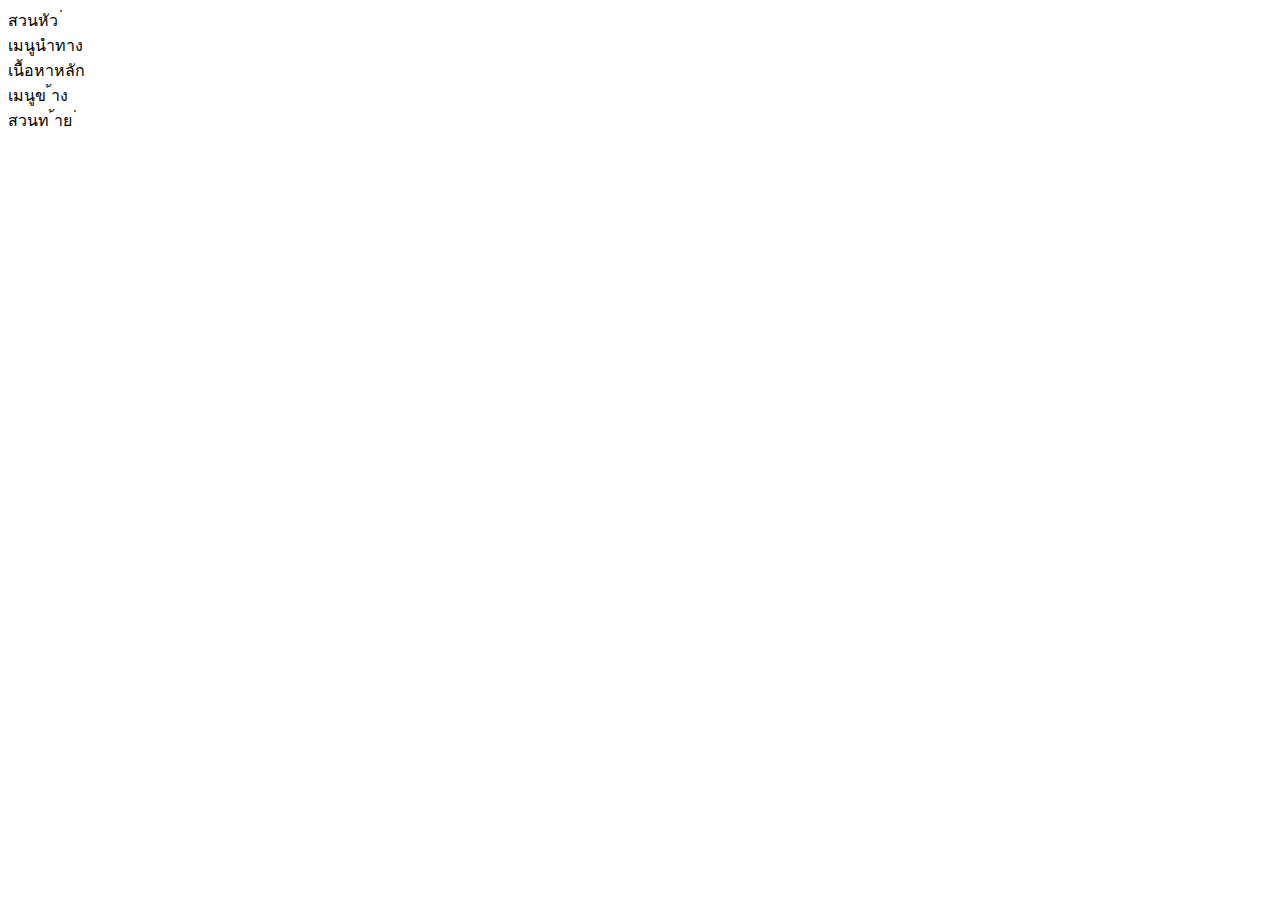
==== index.html @ 5dd159df "เพิ่มโครงสร้าง HTML พื้นฐาน" ====
<!-- index.html -->
<!DOCTYPE html>
<html lang="th">
    <head>
        <meta charset="UTF-8">
        <meta name="viewport" content="width=device-width, initial-scale=1.0">
        <title>Grid Layout Lab</title>
        <link rel="stylesheet" href="styles.css">
    </head>
    <body>
        <div class="grid-container">
            <header class="header">สวนหัว ่ </header>
            <nav class="nav">เมนูนําทาง</nav>
            <main class="main">เนื้อหาหลัก</main>
            <aside class="sidebar">เมนูข ้าง</aside>
            <footer class="footer">สวนท ้าย ่ </footer>
        </div>
    </body>
</html>
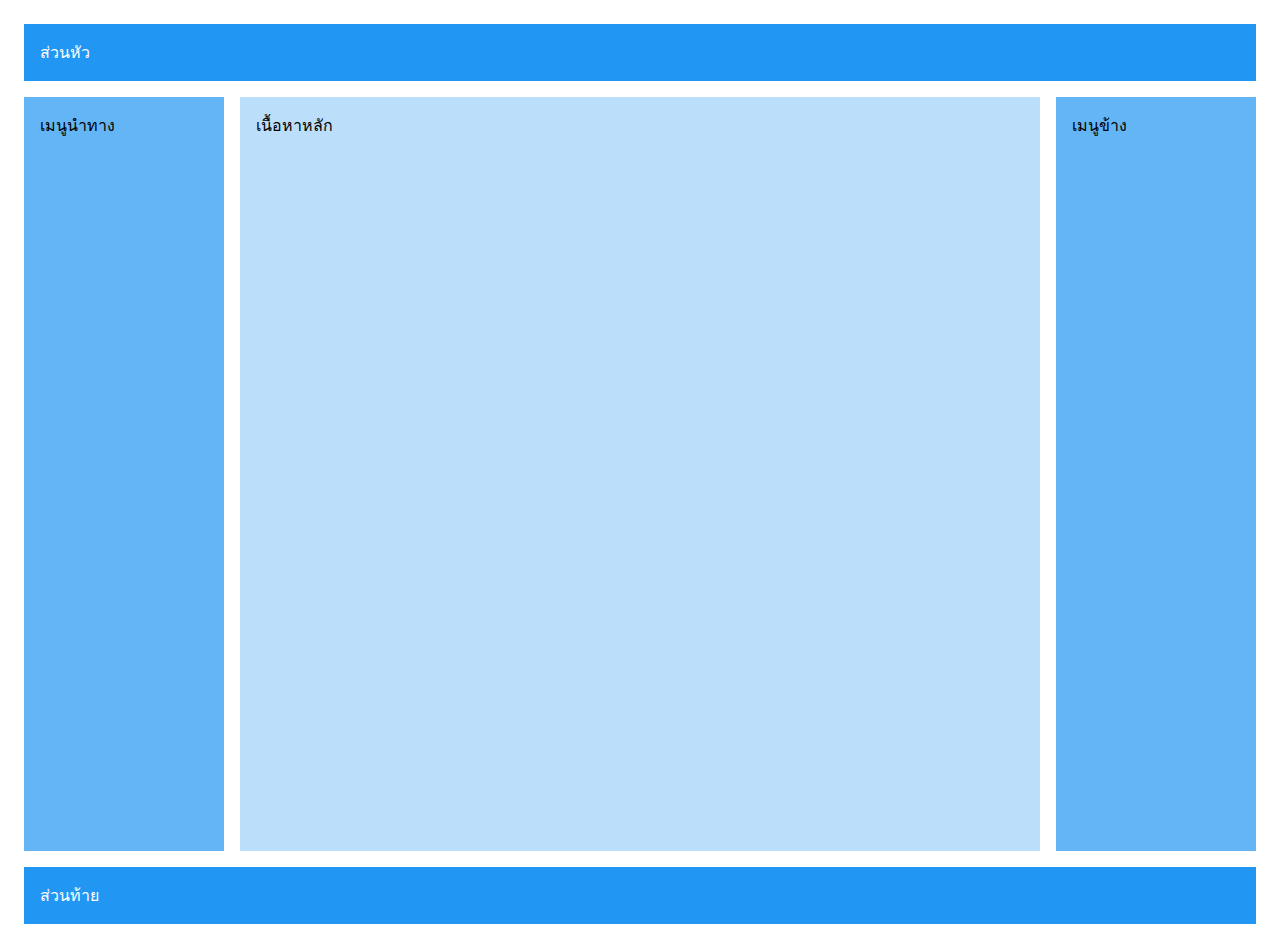
==== commit 2428ea02: "เพิ่ม Media Queries สํ าหรับ Responsive Design" ====
--- a/index.html
+++ b/index.html
@@ -5,15 +5,15 @@
         <meta charset="UTF-8">
         <meta name="viewport" content="width=device-width, initial-scale=1.0">
         <title>Grid Layout Lab</title>
-        <link rel="stylesheet" href="styles.css">
+        <link rel="stylesheet" href="css/style.css">
     </head>
     <body>
         <div class="grid-container">
-            <header class="header">สวนหัว ่ </header>
+            <header class="header">ส่วนหัว </header>
             <nav class="nav">เมนูนําทาง</nav>
             <main class="main">เนื้อหาหลัก</main>
-            <aside class="sidebar">เมนูข ้าง</aside>
-            <footer class="footer">สวนท ้าย ่ </footer>
+            <aside class="sidebar">เมนูข้าง</aside>
+            <footer class="footer">ส่วนท้าย </footer>
         </div>
     </body>
 </html>--- a/css/style.css
+++ b/css/style.css
@@ -0,0 +1,63 @@
+/* styles.css */
+.grid-container {
+    display: grid;
+    grid-template-areas:
+    "header header header"
+    "nav main sidebar"
+    "footer footer footer";
+    grid-template-columns: 200px 1fr 200px;
+    grid-template-rows: auto 1fr auto;
+    min-height: 100vh;
+    gap: 1rem;
+    padding: 1rem;
+}
+.header {
+    grid-area: header;
+    background: #2196F3;
+    padding: 1rem;
+    color: white;
+}
+.nav {
+    grid-area: nav;
+    background: #64B5F6;
+    padding: 1rem;
+}
+.main {
+    grid-area: main;
+    background: #BBDEFB;
+    padding: 1rem;
+}
+.sidebar {
+    grid-area: sidebar;
+    background: #64B5F6;
+    padding: 1rem;
+}
+.footer {
+    grid-area: footer;
+    background: #2196F3;
+    padding: 1rem;
+    color: white;
+}
+
+@media (max-width: 768px) {
+    .grid-container {
+    grid-template-areas:
+    "header header"
+    "nav nav"
+    "main sidebar"
+    "footer footer";
+    grid-template-columns: 1fr 200px;
+    }
+}
+
+@media (max-width: 480px) {
+    .grid-container {
+    grid-template-areas:
+    "header"
+    "nav"
+    "main"
+    "sidebar"
+    "footer";
+    grid-template-columns: 1fr;
+    }
+}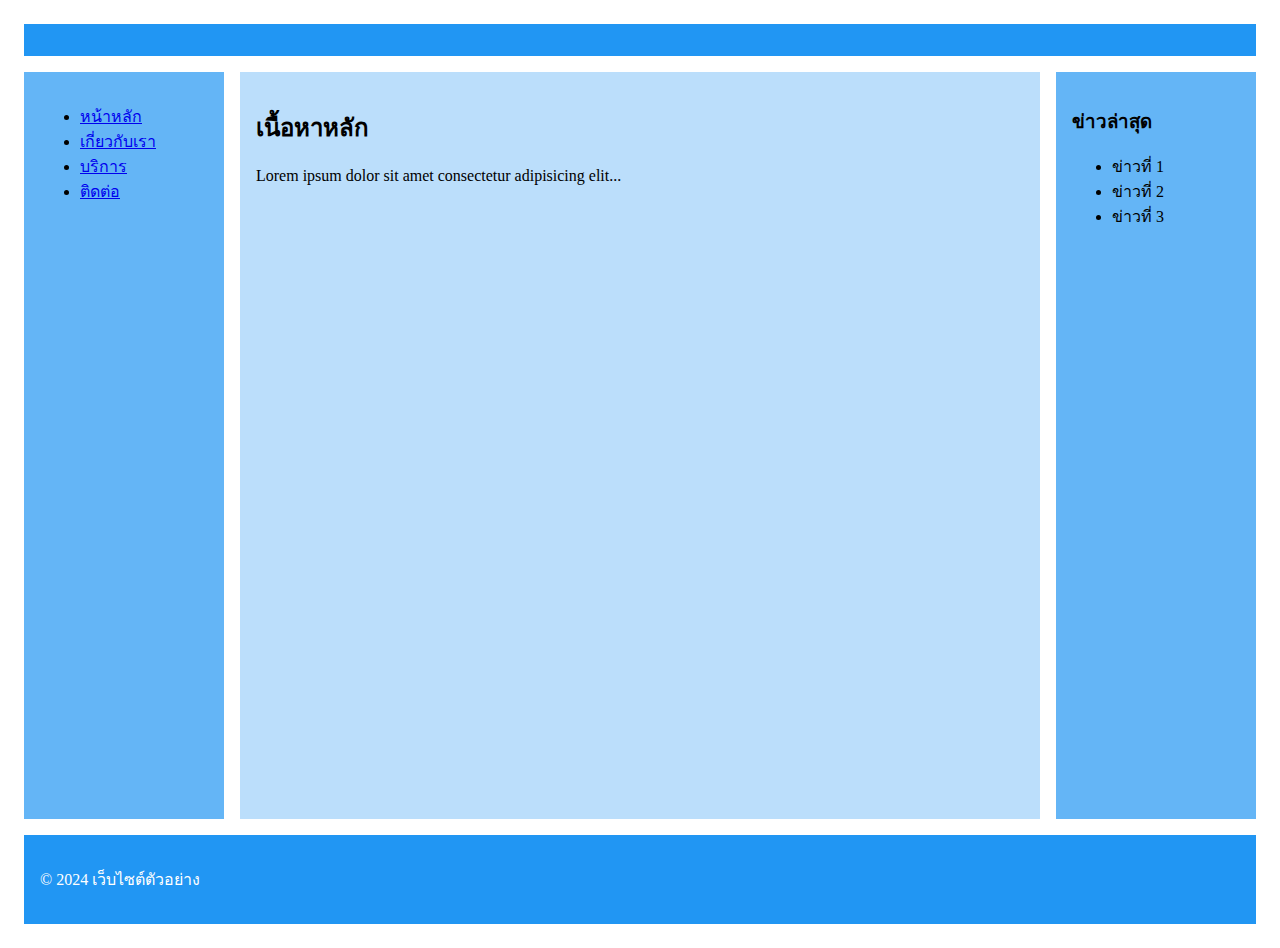
==== commit 829833b1: "เพิ่มเนื้อหาจําลองสํ าหรับทดสอบ Responsive" ====
--- a/index.html
+++ b/index.html
@@ -9,11 +9,32 @@
     </head>
     <body>
         <div class="grid-container">
-            <header class="header">ส่วนหัว </header>
-            <nav class="nav">เมนูนําทาง</nav>
-            <main class="main">เนื้อหาหลัก</main>
-            <aside class="sidebar">เมนูข้าง</aside>
-            <footer class="footer">ส่วนท้าย </footer>
+            <header class="header">
+                
+            </header>
+            <nav class="nav">
+                <ul>
+                    <li><a href="#">หน้าหลัก</a></li>
+                    <li><a href="#">เกี่ยวกับเรา</a></li>
+                    <li><a href="#">บริการ</a></li>
+                    <li><a href="#">ติดต่อ</a></li>
+                </ul>
+            </nav>
+            <main class="main">
+                <h2>เนื้อหาหลัก</h2>
+                <p>Lorem ipsum dolor sit amet consectetur adipisicing elit...</p>
+            </main>
+            <aside class="sidebar">
+                <h3>ข่าวล่าสุด</h3>
+                <ul>
+                    <li>ข่าวที่ 1</li>
+                    <li>ข่าวที่ 2</li>
+                    <li>ข่าวที่ 3</li>
+                </ul>
+            </aside>
+            <footer class="footer">
+                <p>&copy; 2024 เว็บไซต์ตัวอย่าง</p>
+            </footer>
         </div>
     </body>
 </html>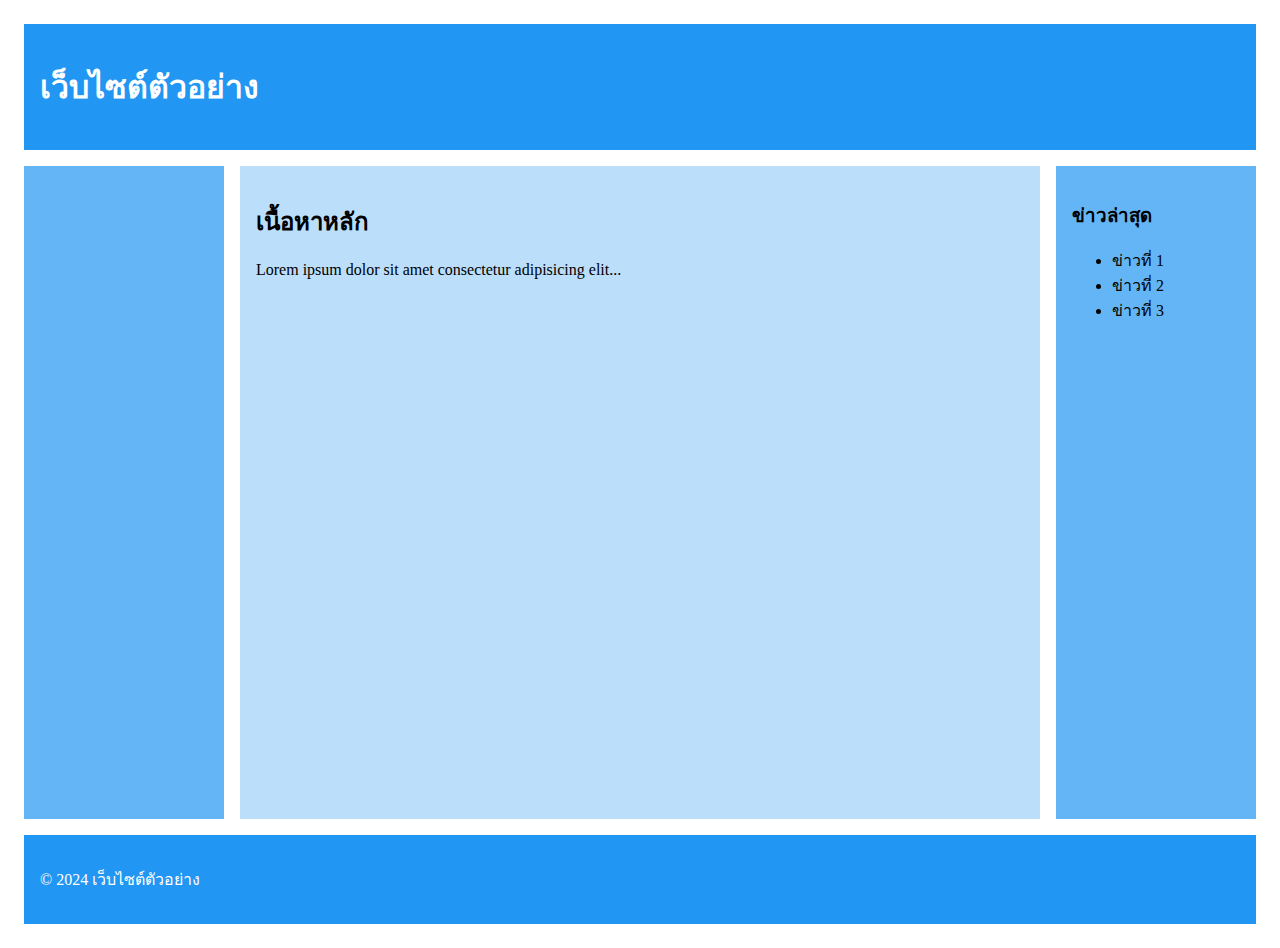
==== commit 36286380: "เพิ่ม CSS Animations" ====
--- a/index.html
+++ b/index.html
@@ -10,7 +10,7 @@
     <body>
         <div class="grid-container">
             <header class="header">
-                
+                <h1>เว็บไซต์ตัวอย่าง</h1>
             </header>
             <nav class="nav">
                 <ul>
--- a/css/style.css
+++ b/css/style.css
@@ -60,4 +60,42 @@
     "footer";
     grid-template-columns: 1fr;
     }
+}
+
+/* Animations */
+@keyframes slideIn {
+    from {
+    transform: translateX(-100%);
+    opacity: 0;
+    }
+    to {
+    transform: translateX(0);
+    opacity: 1;
+    }
+}
+@keyframes fadeIn {
+    from { opacity: 0; }
+    to { opacity: 1; }
+}
+@keyframes bounce {
+    0%, 100% { transform: translateY(0); }
+    50% { transform: translateY(-10px); }
+}
+   /* ใชงาน ้ animations */
+.header {
+    animation: slideIn 1s ease-out;
+}
+.nav ul li {
+    opacity: 0;
+    animation: fadeIn 0.5s ease-out forwards;
+}
+.nav ul li:nth-child(1) { animation-delay: 0.1s; }
+.nav ul li:nth-child(2) { animation-delay: 0.2s; }
+.nav ul li:nth-child(3) { animation-delay: 0.3s; }
+.nav ul li:nth-child(4) { animation-delay: 0.4s; }
+.main {
+    animation: fadeIn 1s ease-out;
+}
+.sidebar {
+    animation: slideIn 1s ease-out;
 }